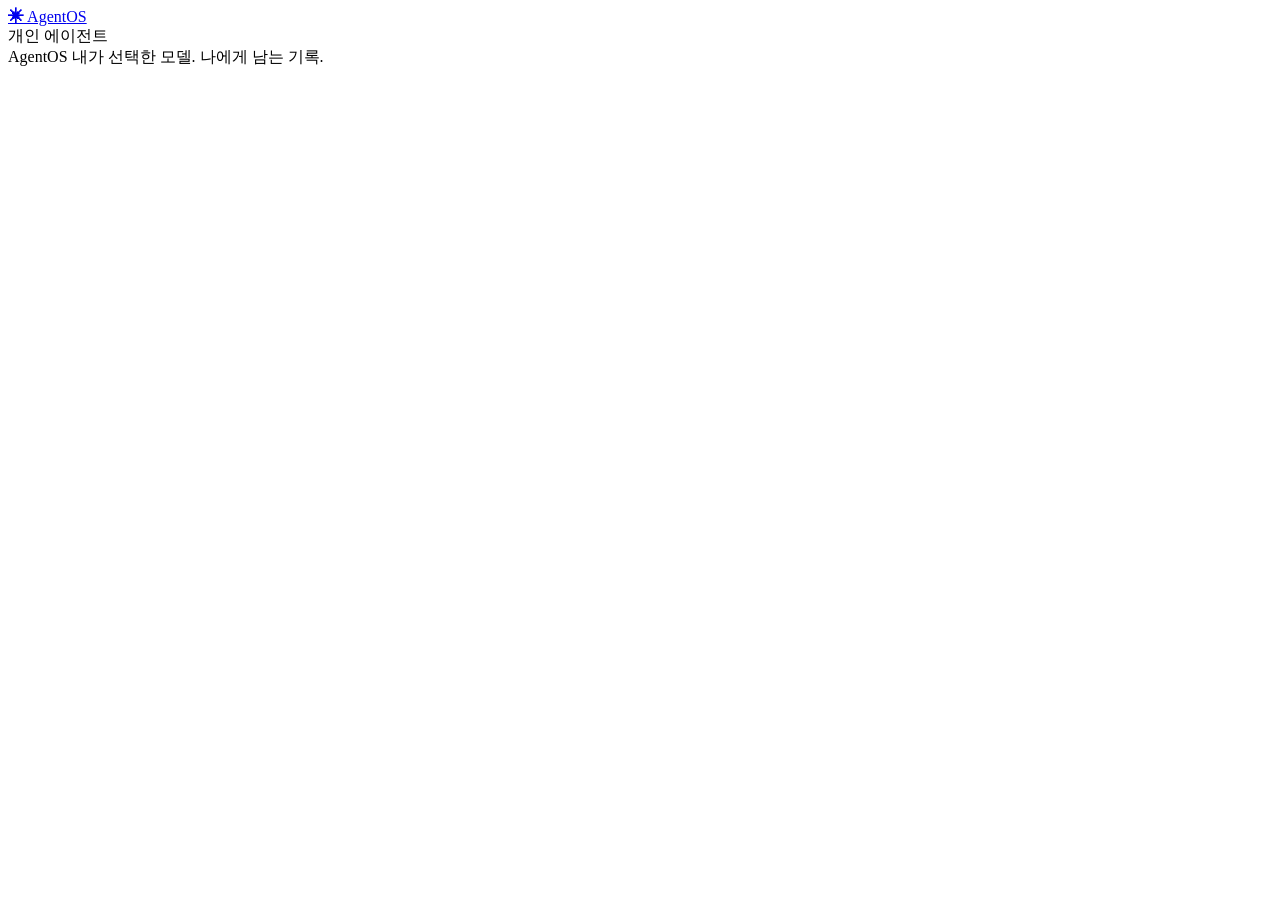
==== personal_agent/web/index.html @ bb684e8a "Restore general native tool runtime and verify installed multi-topic flow" ====
<!doctype html><html lang="ko"><head><meta charset="utf-8"><meta name="viewport" content="width=device-width,initial-scale=1"><title>AgentOS · 나의 에이전트</title><link rel="stylesheet" href="/style.css"><script src="/app.js" defer></script></head><body>
<header><a href="/" class="brand"><b>✳</b> Agent<span>OS</span></a><div class="header-right"><span id="runtime-badge">개인 에이전트</span><button id="logout" hidden>로그아웃</button></div></header>
<main><section id="welcome" class="welcome" hidden><div class="intro"><span class="eyebrow">YOUR PERSONAL AGENT</span><h1>나만의 에이전트,<br><em>여기서 시작하세요.</em></h1><p>모델을 연결하고, 기록을 남기고,<br>Telegram에서도 같은 에이전트와 대화하세요.</p><div class="principles"><span>내 환경에 저장</span><span>자유로운 모델 선택</span><span>어디서든 대화</span></div></div><form id="auth-form" class="panel auth-panel"><span class="step-label" id="auth-step">시작 준비</span><h2 id="auth-title">개인 환경을 확인하고 있습니다</h2><p id="auth-help">잠시만 기다려 주세요.</p><details id="password-option"><summary>비밀번호 설정 · 선택</summary><label><span id="password-label">사용할 비밀번호</span><input id="password" type="password" autocomplete="new-password" maxlength="256"></label></details><button class="primary" type="submit" id="auth-submit">계속</button><p id="auth-error" role="alert" class="error"></p></form></section>
<section id="workspace" hidden><div class="workspace-heading"><div><span class="eyebrow">MY AGENTOS</span><h1>무엇을 함께할까요?</h1><p>먼저 기록을 남겨 보세요. 필요한 기능은 언제든 연결할 수 있습니다.</p></div><button id="toggle-settings">연결 설정</button></div>
<div class="setup-progress" hidden><span id="owner-step" class="done">✓ 개인 환경</span><span id="model-step">② 모델 연결</span><span id="telegram-step">③ Telegram 연결 · 선택</span></div>
<div class="workspace-grid"><section class="panel chat-panel"><div class="panel-heading"><div><h2>내 에이전트</h2><span id="model-label">메모 기능 준비됨</span></div><span class="live-dot" aria-label="실행 중"></span></div><div id="messages" class="messages" aria-live="polite"><div class="empty"><h3>반가워요. 첫 메모를 남겨 볼까요?</h3><p>설정 없이 기록을 저장하고 다시 꺼내 볼 수 있어요.<br>AI 대화가 필요하면 연결하기를 눌러 주세요.</p><button type="button" id="try-note">메모 남겨보기</button><button type="button" id="try-ai">AI 연결하기</button><p></p></div></div><div id="tool-status" role="status"></div><div id="job-status" role="status"></div><details><summary>최근 도구 실행 기록</summary><div id="tool-history"></div></details><form id="chat-form"><label class="sr-only" for="message">에이전트에게 메시지</label><textarea id="message" maxlength="12000" rows="3" placeholder="에이전트에게 메시지를 보내세요…" required></textarea><div class="composer-footer"><div class="quick-actions"><button type="button" data-message="/notes">메모 목록</button><button type="button" data-message="/summarize">메모 요약</button></div><button class="primary" type="submit">보내기 ↑</button></div></form></section>
<aside id="connections" hidden><section class="panel settings-panel" id="settings-panel"><span class="step-label">AI 연결</span><h2>무료 AI로 시작하기</h2><p>OpenRouter에 로그인하고 연결을 승인하면 준비됩니다. 무료 모델만 선택하며 사용량 제한이 있습니다.</p><button id="connect-openrouter" class="primary" type="button">OpenRouter 계정 연결 ↗</button><p id="easy-feedback" role="status"></p><button id="resume-openrouter" type="button" hidden>가입했어요 · 연결 이어가기 ↗</button><p id="actual-model"></p><details id="free-model-details"><summary>어떤 무료 모델을 사용하나요?</summary><p>요청할 때마다 사용 가능한 무료 모델 중 하나를 자동 선택합니다. 실제 응답 모델은 대화 후 표시합니다. 아래 목록은 현재 무료로 등록된 모델이며 요청 시 가용성은 달라질 수 있습니다.</p><button id="load-free-models" type="button">현재 무료 모델 보기</button><div id="free-model-list"></div></details><hr><h2>내 컴퓨터의 AI</h2><p>AgentOS가 실행되는 컴퓨터에서 설치된 모델을 찾습니다.</p><button id="find-local" type="button">로컬 모델 찾기</button><div id="local-models"></div><p id="local-help"></p><a href="https://ollama.com/download" target="_blank" rel="noreferrer">Ollama 설치 안내 ↗</a><details id="advanced-model"><summary>고급 설정 · API 키 직접 입력</summary><h2>사용할 AI 모델</h2><p>내 컴퓨터의 모델이나 외부 API를 선택하세요.</p><form id="model-form"><label>연결 방식<select id="provider"><option value="compatible">OpenRouter · 무료 모델</option><option value="ollama">Ollama · 로컬 모델</option><option value="anthropic">Anthropic API</option></select></label><label>서버 주소<input id="endpoint" type="url" value="https://openrouter.ai/api/v1" required></label><small id="endpoint-help">Ollama 서버의 주소를 입력하세요.</small><label>모델 이름<input id="model-name" value="openrouter/free" placeholder="설치하거나 사용 권한이 있는 모델 이름" required maxlength="200"></label><label>API 키<input id="api-key" type="password" autocomplete="new-password" placeholder="필요한 경우 입력" maxlength="4096"></label><small id="key-hint">키는 대화 기록과 분리해 개인 설정에 저장합니다.</small><div class="form-actions"><button class="primary" type="submit">설정 저장</button><button id="test-model" type="button">연결 확인</button></div><small>연결 확인은 짧은 모델 요청 1회를 보냅니다. 외부 API는 사용 요금이 발생할 수 있습니다.</small><p id="model-feedback" role="status"></p></form></details></section>
<section class="panel"><h2>내 파일 연결</h2><p>AgentOS가 실행되는 컴퓨터의 작업 폴더를 연결하세요. 연결한 폴더의 텍스트만 검색·읽기합니다. 외부 모델 사용 시 읽은 내용이 해당 모델로 전송됩니다.</p><form id="roots-form"><label>폴더 경로 · 한 줄에 하나<textarea id="root-paths" rows="3" placeholder="/Users/이름/Documents/작업폴더"></textarea></label><button type="submit">폴더 연결 저장</button></form><p id="roots-feedback"></p><h2>전문 에이전트</h2><p>조사 에이전트(researcher), 검토 에이전트(reviewer)가 준비돼 있습니다. 각각 별도 대화에서 현재 연결된 모델로 실행합니다. 대화창에서 위임을 요청하세요.</p></section><section class="panel telegram-panel"><span class="step-label">어디서든 접속 · 선택</span><h2>Telegram 연결</h2><p>BotFather에서 만든 전용 봇을 연결하세요. 웹과 Telegram에서 같은 개인 대화를 이어갑니다.</p><form id="telegram-form"><label>봇 토큰<input id="telegram-token" type="password" autocomplete="new-password" placeholder="BotFather에서 발급한 토큰" required></label><button type="submit">봇 연결하기</button></form><div id="telegram-pair" hidden><p>아래 링크로 Telegram을 열고 시작 버튼을 누르세요. 이 연결 링크는 10분 동안 유효합니다.</p><a id="pair-link" target="_blank" rel="noreferrer" class="primary link-button">Telegram에서 내 계정 연결 ↗</a></div><p id="telegram-status" role="status">아직 연결되지 않았습니다.</p><div class="form-actions"><button id="new-pair" hidden>연결 링크 다시 만들기</button><button id="disconnect" hidden>연결 해제</button></div></section>
<section class="panel notes-panel"><h2>내 메모 <span id="note-count">0</span></h2><div id="notes-list"><p>메모가 없습니다.</p></div></section></aside></div>
<p class="boundary">첫 사용자를 위한 프리뷰 · 대화, 메모, 웹 검색, 날씨 조회를 지원합니다. 검색어는 검색 서비스로 전송됩니다. 서버가 켜져 있는 동안 작동하며, 메일 발송이나 임의 명령 실행은 아직 지원하지 않습니다.</p></section><div id="global-error" role="alert" class="error"></div></main><footer>AgentOS <span>내가 선택한 모델. 나에게 남는 기록.</span></footer></body></html>
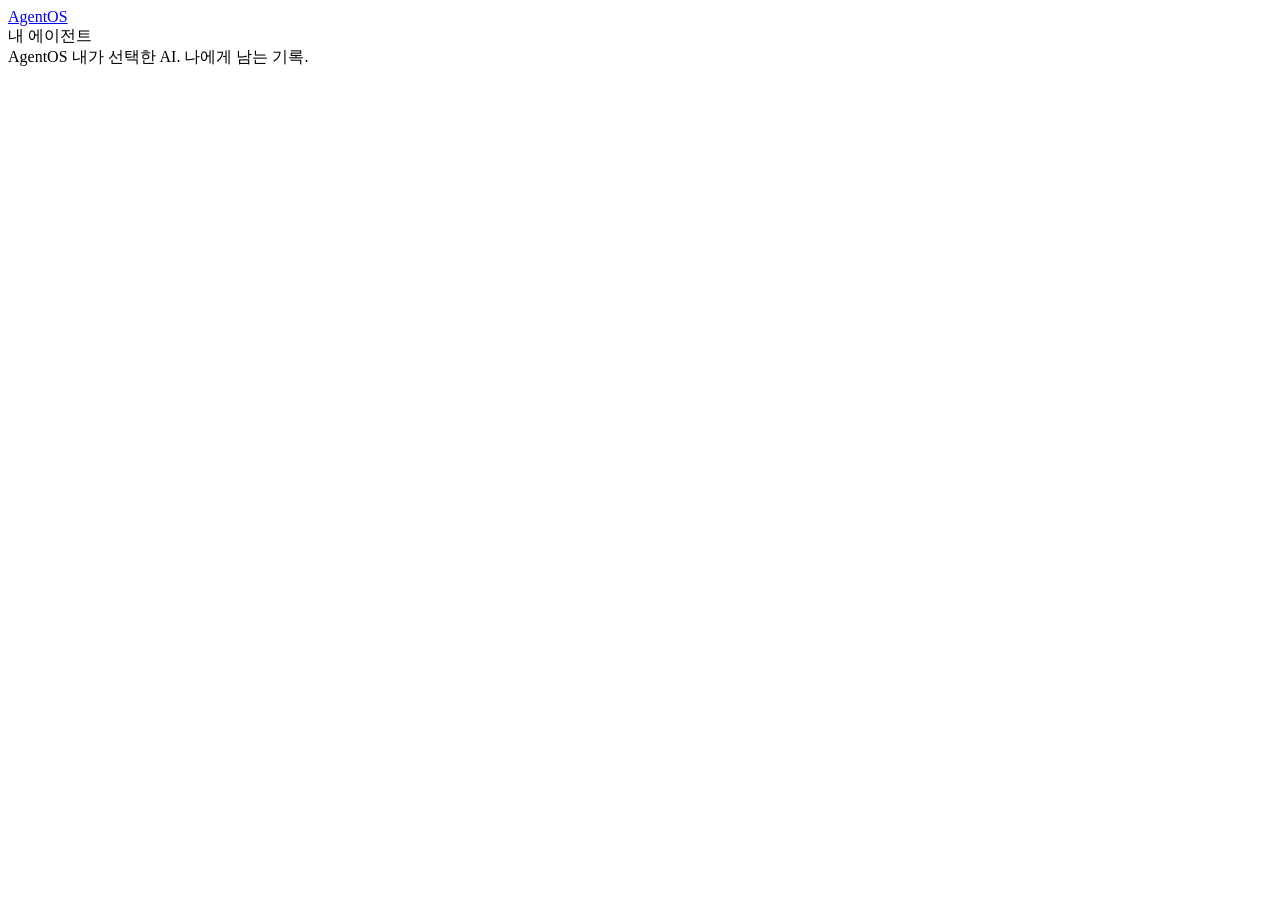
==== commit 1aa92599: "feat: make AgentOS home a minimal personal DM" ====
--- a/personal_agent/web/index.html
+++ b/personal_agent/web/index.html
@@ -1,10 +1,19 @@
-<!doctype html><html lang="ko"><head><meta charset="utf-8"><meta name="viewport" content="width=device-width,initial-scale=1"><title>AgentOS · 나의 에이전트</title><link rel="stylesheet" href="/style.css"><script src="/app.js" defer></script></head><body>
-<header><a href="/" class="brand"><b>✳</b> Agent<span>OS</span></a><div class="header-right"><span id="runtime-badge">개인 에이전트</span><button id="logout" hidden>로그아웃</button></div></header>
-<main><section id="welcome" class="welcome" hidden><div class="intro"><span class="eyebrow">YOUR PERSONAL AGENT</span><h1>나만의 에이전트,<br><em>여기서 시작하세요.</em></h1><p>모델을 연결하고, 기록을 남기고,<br>Telegram에서도 같은 에이전트와 대화하세요.</p><div class="principles"><span>내 환경에 저장</span><span>자유로운 모델 선택</span><span>어디서든 대화</span></div></div><form id="auth-form" class="panel auth-panel"><span class="step-label" id="auth-step">시작 준비</span><h2 id="auth-title">개인 환경을 확인하고 있습니다</h2><p id="auth-help">잠시만 기다려 주세요.</p><details id="password-option"><summary>비밀번호 설정 · 선택</summary><label><span id="password-label">사용할 비밀번호</span><input id="password" type="password" autocomplete="new-password" maxlength="256"></label></details><button class="primary" type="submit" id="auth-submit">계속</button><p id="auth-error" role="alert" class="error"></p></form></section>
-<section id="workspace" hidden><div class="workspace-heading"><div><span class="eyebrow">MY AGENTOS</span><h1>무엇을 함께할까요?</h1><p>먼저 기록을 남겨 보세요. 필요한 기능은 언제든 연결할 수 있습니다.</p></div><button id="toggle-settings">연결 설정</button></div>
-<div class="setup-progress" hidden><span id="owner-step" class="done">✓ 개인 환경</span><span id="model-step">② 모델 연결</span><span id="telegram-step">③ Telegram 연결 · 선택</span></div>
-<div class="workspace-grid"><section class="panel chat-panel"><div class="panel-heading"><div><h2>내 에이전트</h2><span id="model-label">메모 기능 준비됨</span></div><span class="live-dot" aria-label="실행 중"></span></div><div id="messages" class="messages" aria-live="polite"><div class="empty"><h3>반가워요. 첫 메모를 남겨 볼까요?</h3><p>설정 없이 기록을 저장하고 다시 꺼내 볼 수 있어요.<br>AI 대화가 필요하면 연결하기를 눌러 주세요.</p><button type="button" id="try-note">메모 남겨보기</button><button type="button" id="try-ai">AI 연결하기</button><p></p></div></div><div id="tool-status" role="status"></div><div id="job-status" role="status"></div><details><summary>최근 도구 실행 기록</summary><div id="tool-history"></div></details><form id="chat-form"><label class="sr-only" for="message">에이전트에게 메시지</label><textarea id="message" maxlength="12000" rows="3" placeholder="에이전트에게 메시지를 보내세요…" required></textarea><div class="composer-footer"><div class="quick-actions"><button type="button" data-message="/notes">메모 목록</button><button type="button" data-message="/summarize">메모 요약</button></div><button class="primary" type="submit">보내기 ↑</button></div></form></section>
-<aside id="connections" hidden><section class="panel settings-panel" id="settings-panel"><span class="step-label">AI 연결</span><h2>무료 AI로 시작하기</h2><p>OpenRouter에 로그인하고 연결을 승인하면 준비됩니다. 무료 모델만 선택하며 사용량 제한이 있습니다.</p><button id="connect-openrouter" class="primary" type="button">OpenRouter 계정 연결 ↗</button><p id="easy-feedback" role="status"></p><button id="resume-openrouter" type="button" hidden>가입했어요 · 연결 이어가기 ↗</button><p id="actual-model"></p><details id="free-model-details"><summary>어떤 무료 모델을 사용하나요?</summary><p>요청할 때마다 사용 가능한 무료 모델 중 하나를 자동 선택합니다. 실제 응답 모델은 대화 후 표시합니다. 아래 목록은 현재 무료로 등록된 모델이며 요청 시 가용성은 달라질 수 있습니다.</p><button id="load-free-models" type="button">현재 무료 모델 보기</button><div id="free-model-list"></div></details><hr><h2>내 컴퓨터의 AI</h2><p>AgentOS가 실행되는 컴퓨터에서 설치된 모델을 찾습니다.</p><button id="find-local" type="button">로컬 모델 찾기</button><div id="local-models"></div><p id="local-help"></p><a href="https://ollama.com/download" target="_blank" rel="noreferrer">Ollama 설치 안내 ↗</a><details id="advanced-model"><summary>고급 설정 · API 키 직접 입력</summary><h2>사용할 AI 모델</h2><p>내 컴퓨터의 모델이나 외부 API를 선택하세요.</p><form id="model-form"><label>연결 방식<select id="provider"><option value="compatible">OpenRouter · 무료 모델</option><option value="ollama">Ollama · 로컬 모델</option><option value="anthropic">Anthropic API</option></select></label><label>서버 주소<input id="endpoint" type="url" value="https://openrouter.ai/api/v1" required></label><small id="endpoint-help">Ollama 서버의 주소를 입력하세요.</small><label>모델 이름<input id="model-name" value="openrouter/free" placeholder="설치하거나 사용 권한이 있는 모델 이름" required maxlength="200"></label><label>API 키<input id="api-key" type="password" autocomplete="new-password" placeholder="필요한 경우 입력" maxlength="4096"></label><small id="key-hint">키는 대화 기록과 분리해 개인 설정에 저장합니다.</small><div class="form-actions"><button class="primary" type="submit">설정 저장</button><button id="test-model" type="button">연결 확인</button></div><small>연결 확인은 짧은 모델 요청 1회를 보냅니다. 외부 API는 사용 요금이 발생할 수 있습니다.</small><p id="model-feedback" role="status"></p></form></details></section>
-<section class="panel"><h2>내 파일 연결</h2><p>AgentOS가 실행되는 컴퓨터의 작업 폴더를 연결하세요. 연결한 폴더의 텍스트만 검색·읽기합니다. 외부 모델 사용 시 읽은 내용이 해당 모델로 전송됩니다.</p><form id="roots-form"><label>폴더 경로 · 한 줄에 하나<textarea id="root-paths" rows="3" placeholder="/Users/이름/Documents/작업폴더"></textarea></label><button type="submit">폴더 연결 저장</button></form><p id="roots-feedback"></p><h2>전문 에이전트</h2><p>조사 에이전트(researcher), 검토 에이전트(reviewer)가 준비돼 있습니다. 각각 별도 대화에서 현재 연결된 모델로 실행합니다. 대화창에서 위임을 요청하세요.</p></section><section class="panel telegram-panel"><span class="step-label">어디서든 접속 · 선택</span><h2>Telegram 연결</h2><p>BotFather에서 만든 전용 봇을 연결하세요. 웹과 Telegram에서 같은 개인 대화를 이어갑니다.</p><form id="telegram-form"><label>봇 토큰<input id="telegram-token" type="password" autocomplete="new-password" placeholder="BotFather에서 발급한 토큰" required></label><button type="submit">봇 연결하기</button></form><div id="telegram-pair" hidden><p>아래 링크로 Telegram을 열고 시작 버튼을 누르세요. 이 연결 링크는 10분 동안 유효합니다.</p><a id="pair-link" target="_blank" rel="noreferrer" class="primary link-button">Telegram에서 내 계정 연결 ↗</a></div><p id="telegram-status" role="status">아직 연결되지 않았습니다.</p><div class="form-actions"><button id="new-pair" hidden>연결 링크 다시 만들기</button><button id="disconnect" hidden>연결 해제</button></div></section>
-<section class="panel notes-panel"><h2>내 메모 <span id="note-count">0</span></h2><div id="notes-list"><p>메모가 없습니다.</p></div></section></aside></div>
-<p class="boundary">첫 사용자를 위한 프리뷰 · 대화, 메모, 웹 검색, 날씨 조회를 지원합니다. 검색어는 검색 서비스로 전송됩니다. 서버가 켜져 있는 동안 작동하며, 메일 발송이나 임의 명령 실행은 아직 지원하지 않습니다.</p></section><div id="global-error" role="alert" class="error"></div></main><footer>AgentOS <span>내가 선택한 모델. 나에게 남는 기록.</span></footer></body></html>
+<!doctype html><html lang="ko"><head><meta charset="utf-8"><meta name="viewport" content="width=device-width,initial-scale=1"><title>AgentOS · 내 에이전트</title><link rel="stylesheet" href="/style.css"><script src="/app.js" defer></script></head><body>
+<header><a href="/" class="brand">AgentOS</a><div class="header-right"><span id="runtime-badge">내 에이전트</span><button id="logout" hidden>로그아웃</button></div></header>
+<main>
+<section id="welcome" class="welcome" hidden><div class="intro"><p class="eyebrow">YOUR PERSONAL AGENT</p><h1>나의 일을 기억하고<br>함께하는 에이전트</h1><p>먼저 기록을 남겨 보세요. 필요할 때 AI와 Telegram을 연결할 수 있어요.</p></div><form id="auth-form" class="auth-panel"><p class="eyebrow" id="auth-step">시작 준비</p><h2 id="auth-title">개인 환경을 확인하고 있습니다</h2><p id="auth-help">잠시만 기다려 주세요.</p><details id="password-option"><summary>비밀번호 설정</summary><label><span id="password-label">사용할 비밀번호</span><input id="password" type="password" autocomplete="new-password" maxlength="256"></label></details><button class="primary" type="submit" id="auth-submit">계속</button><p id="auth-error" role="alert" class="error"></p></form></section>
+<section id="workspace" hidden>
+  <div class="workspace-heading"><div><p class="eyebrow">MY AGENT</p><h1>무엇을 함께할까요?</h1><p id="home-next-action">메모는 바로 남길 수 있어요.</p></div><button id="toggle-settings" class="quiet">내 에이전트 관리</button></div>
+  <section class="chat-panel"><div class="conversation-meta"><strong>내 에이전트</strong><span id="model-label">준비됨</span></div><div id="messages" class="messages" aria-live="polite"><div class="empty"><h2>안녕하세요.</h2><p>생각을 남기거나, 도움이 필요한 일을 말해 주세요.</p><button type="button" id="try-note" class="quiet">메모 남기기</button><button type="button" id="try-ai" class="quiet">AI 연결하기</button></div></div><div id="job-status" role="status"></div><form id="chat-form"><label class="sr-only" for="message">에이전트에게 메시지</label><textarea id="message" maxlength="12000" rows="2" placeholder="메시지를 보내세요…" required></textarea><div class="composer-footer"><span>내 기록은 이 AgentOS에 남습니다.</span><button class="primary" type="submit">보내기</button></div></form></section>
+  <aside id="connections" hidden>
+    <div class="management-heading"><div><p class="eyebrow">MY AGENT</p><h2>내 에이전트 관리</h2><p>연결과 개인 자료는 필요할 때만 설정하세요.</p></div><button id="close-settings" class="quiet">닫기</button></div>
+    <section id="onboarding-guide" aria-live="polite"></section>
+    <section id="settings-panel"><h2>AI 연결</h2><p>사용 중인 AI를 연결하면 대화와 조사를 맡길 수 있어요.</p><div id="subscription-engines"></div><button id="connect-openrouter" class="primary" type="button">OpenRouter 연결</button><p id="easy-feedback" role="status"></p><button id="resume-openrouter" type="button" hidden>연결 이어가기</button><p id="actual-model"></p><details id="free-model-details"><summary>무료 모델 고르기</summary><p>도구 호출을 지원하는 무료 모델을 확인하고 연결합니다.</p><button id="load-free-models" type="button">무료 모델 보기</button><div id="free-model-list"></div></details><details><summary>내 컴퓨터의 AI</summary><p>이 컴퓨터에서 실행 중인 모델을 찾습니다.</p><button id="find-local" type="button">로컬 모델 찾기</button><div id="local-models"></div><p id="local-help"></p><a href="https://ollama.com/download" target="_blank" rel="noreferrer">Ollama 설치 안내</a></details><details id="advanced-model"><summary>고급 연결</summary><form id="model-form"><label>연결 방식<select id="provider"><option value="compatible">OpenRouter</option><option value="openai">OpenAI API</option><option value="ollama">Ollama</option><option value="anthropic">Anthropic API</option></select></label><label>서버 주소<input id="endpoint" type="url" value="https://openrouter.ai/api/v1" required></label><small id="endpoint-help"></small><label>모델 이름<input id="model-name" value="openrouter/free" required maxlength="200"></label><label>API 키<input id="api-key" type="password" autocomplete="new-password" maxlength="4096"></label><small id="key-hint"></small><div class="form-actions"><button class="primary" type="submit">저장</button><button id="test-model" type="button">연결 확인</button></div><p id="model-feedback" role="status"></p></form></details></section>
+    <section><h2>Telegram</h2><p>어디서든 같은 에이전트와 대화하세요.</p><form id="telegram-form"><label>봇 토큰<input id="telegram-token" type="password" autocomplete="new-password" placeholder="BotFather 토큰" required></label><button type="submit">Telegram 연결</button></form><div id="telegram-pair" hidden><p>Telegram에서 내 계정을 연결하세요.</p><a id="pair-link" target="_blank" rel="noreferrer" class="primary link-button">Telegram 열기</a></div><p id="telegram-status" role="status"></p><div class="form-actions"><button id="new-pair" hidden>연결 링크 다시 만들기</button><button id="disconnect" hidden>연결 해제</button></div></section>
+    <section><h2>내 자료</h2><p>연결한 폴더만 읽습니다. 외부 AI에 문서 내용을 보낼 때는 승인을 요청합니다.</p><form id="roots-form"><label>폴더 경로<textarea id="root-paths" rows="3" placeholder="/Users/이름/Documents/작업폴더"></textarea></label><button type="submit">폴더 연결</button></form><p id="roots-feedback"></p><div id="document-boundary"></div></section>
+    <section><h2>개인 컨텍스트</h2><p>원하는 텍스트와 공개 URL만 직접 저장합니다.</p><form id="context-config"><label><input id="context-text" type="checkbox"> 텍스트 저장 허용</label><label><input id="context-url" type="checkbox"> URL 저장 허용</label><button type="submit">저장</button></form><form id="context-capture"><label>저장할 내용<textarea id="context-content" rows="3" maxlength="12000"></textarea></label><label>종류<select id="context-kind"><option value="text">텍스트</option><option value="url">URL</option></select></label><button type="submit">인박스에 저장</button></form><button id="context-telegram-policy" type="button">Telegram 작업에 공유 허용</button><p id="context-feedback" role="status"></p><div id="context-items"></div></section>
+    <details><summary>기록과 진단</summary><div id="tool-status" role="status"></div><div id="delivery-status"></div><div id="telegram-task-card-acceptance"></div><div id="tool-history"></div><div id="notes-list"></div><span id="note-count" hidden>0</span></details>
+  </aside>
+  <p class="boundary">AgentOS는 내 환경에 기록을 저장합니다. 연결한 AI와 자료만 사용하며, 외부 전송은 승인 후에만 진행합니다.</p>
+</section><div id="global-error" role="alert" class="error"></div></main>
+<footer>AgentOS <span>내가 선택한 AI. 나에게 남는 기록.</span></footer></body></html>
